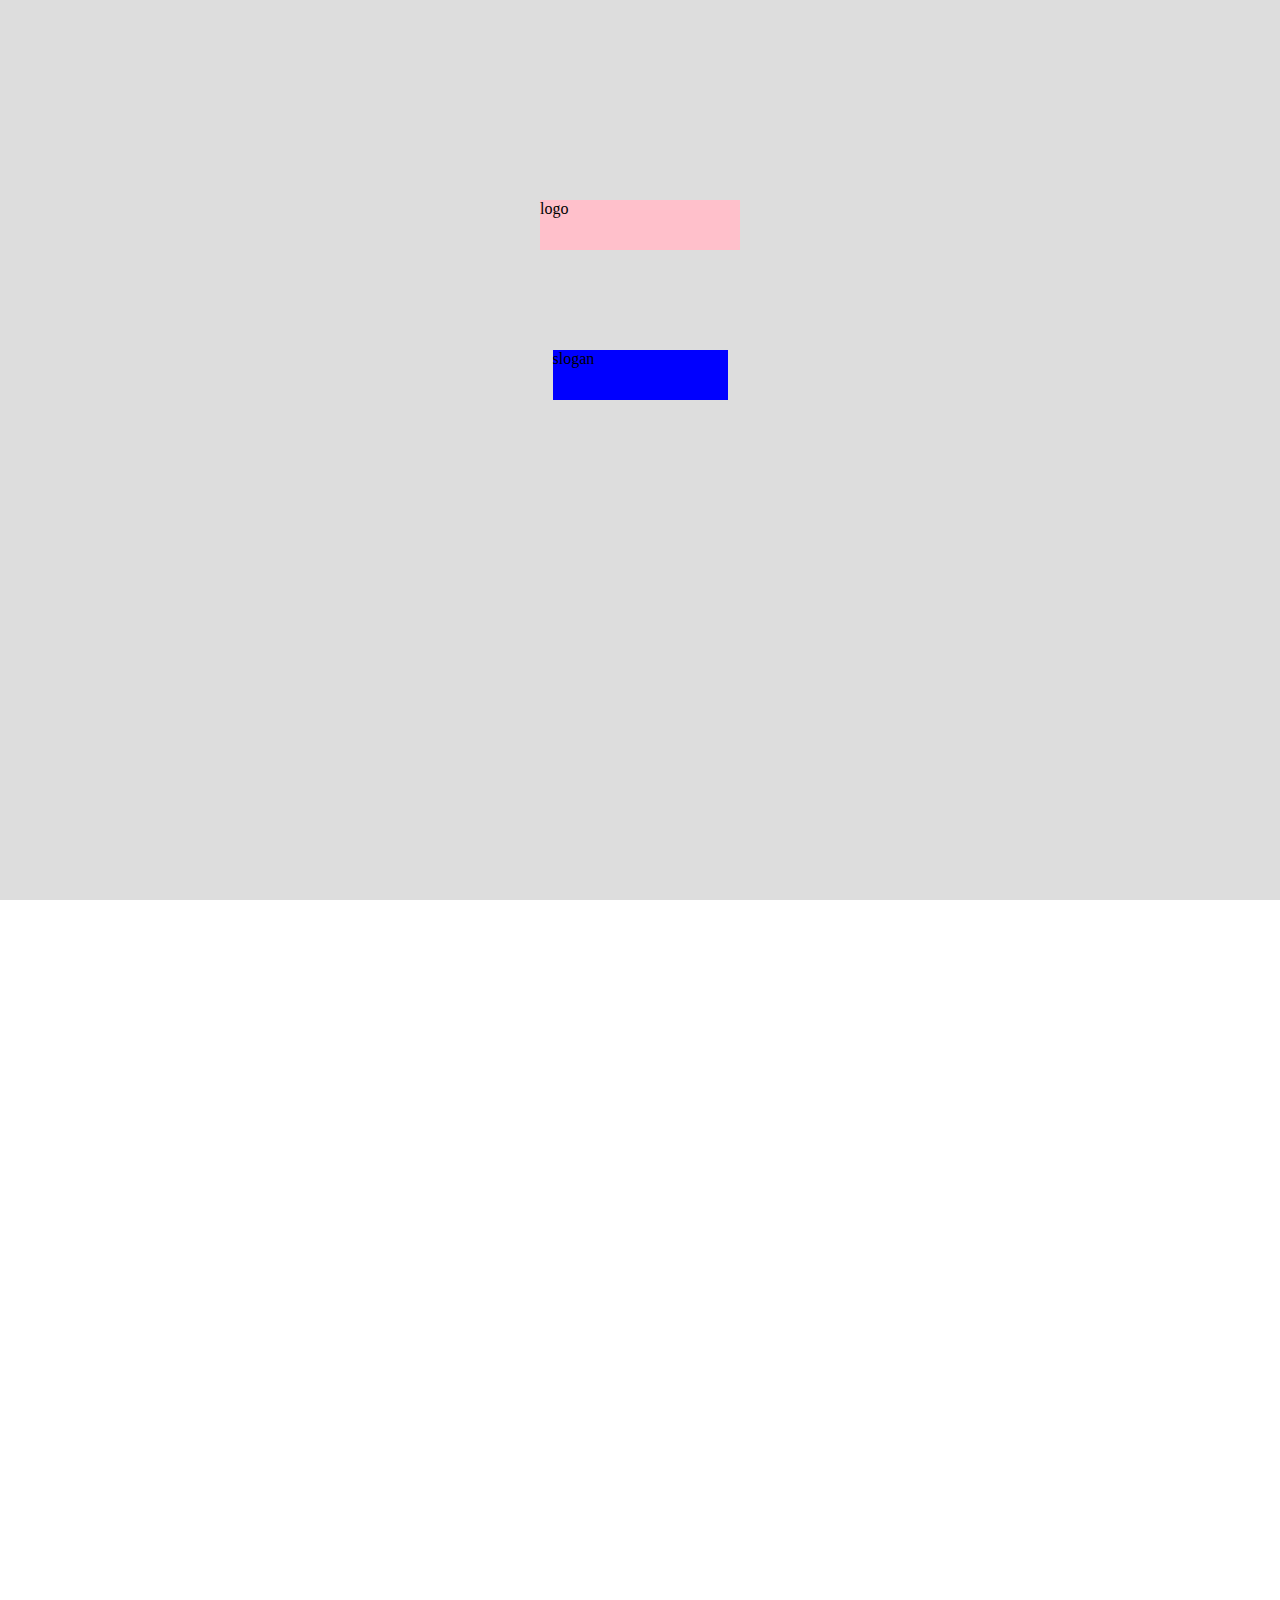
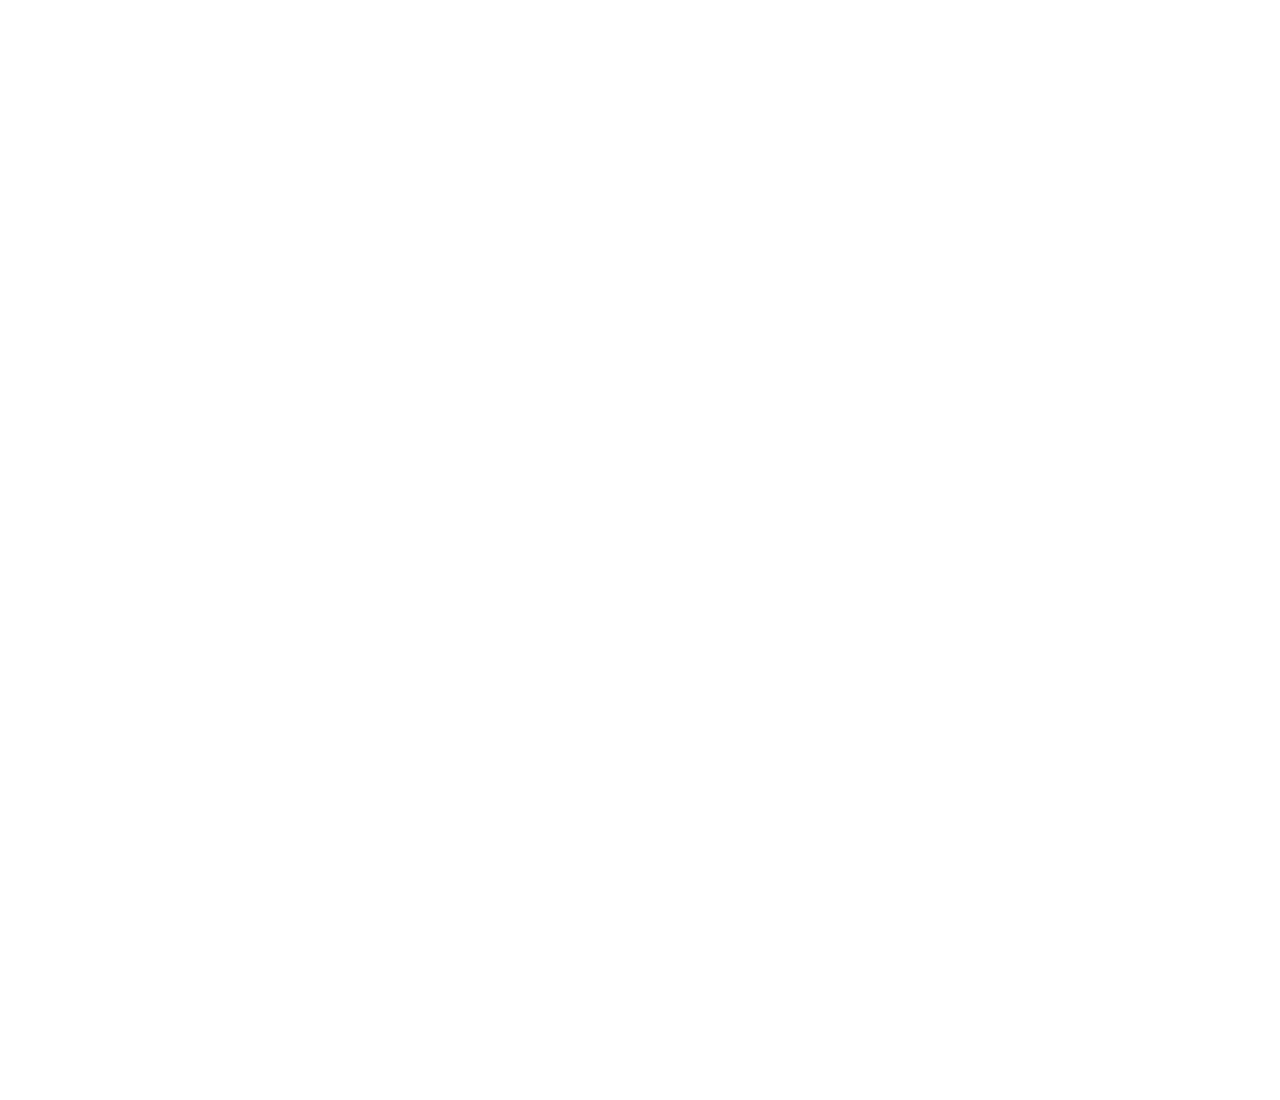
==== test/test-H5.html @ d1af9d6a ":two: add files" ====
<!DOCTYPE html>
<html lang="en">

<head>
    <meta charset="UTF-8">
    <meta name="viewport" content="width=device-width, initial-scale=1.0">
    <meta http-equiv="X-UA-Compatible" content="ie=edge">
    <title>H5</title>
    <link rel="stylesheet" href="../css/H5.css">
    <link rel="stylesheet" href="../css/H5ComponentBase.css">
    <script src="../js/lib/jquery.min.js"></script>
    <script src="../js/lib/jquery-ui.min.js"></script>
    <script src="../js/lib/jquery.fullPage.min.js"></script>
    <script src="../js/H5.js"></script>
    <script src="../js/H5ComponentBase.js"></script>
</head>
<style>
    body {
        margin: 0;
        padding: 0;
    }
</style>

<body>
    <script>
        $(function () {
            var h5 = new H5();
            h5
                .addPage('face')
                .addComponent('logo', {
                    text: 'logo',
                    width: 400,
                    height: 100,
                    css: {
                        backgroundColor: 'pink',
                        top: 200,
                        opacity: 0
                    },
                    center: true,
                    animateIn: {
                        opacity: 1
                    },
                    animateOut: {
                        opacity: 0
                    },
                })
                .addComponent('slogan', {
                    text: 'slogan',
                    width: 350,
                    height: 100,
                    css: {
                        backgroundColor: 'blue',
                        top: 350
                    },
                    center: true,
                })
                .addPage('desc')
                .addComponent('caption', {
                    text: '核心理念',
                    width: 400,
                    height: 100,
                    css: {
                        backgroundColor: 'yellow',
                        top: 200
                    },
                    center: true,
                })
                .addPage('page-3')
                .addComponent('caption', {
                    text: '课程方向分布',
                    width: 400,
                    height: 100,
                    css: {
                        backgroundColor: 'red',
                        top: 200
                    },
                    center: true,
                })
                .loader(); //可以扩张后面多资源的情况
        });
    </script>
</body>

</html>
---- css/H5.css ----
.h5{
    height: 100%;
}
.h5_page{
    position: relative;
    width: 100%;
    height: 100%;
    background-color: #ddd;
    background-size: 100%;
    background-repeat: no-repeat;
}
---- css/H5ComponentBase.css ----
/* 基本图文组件样色 */

.h5_component{
    background-size: 100%;
    background-repeat: no-repeat;
    position: absolute;
}
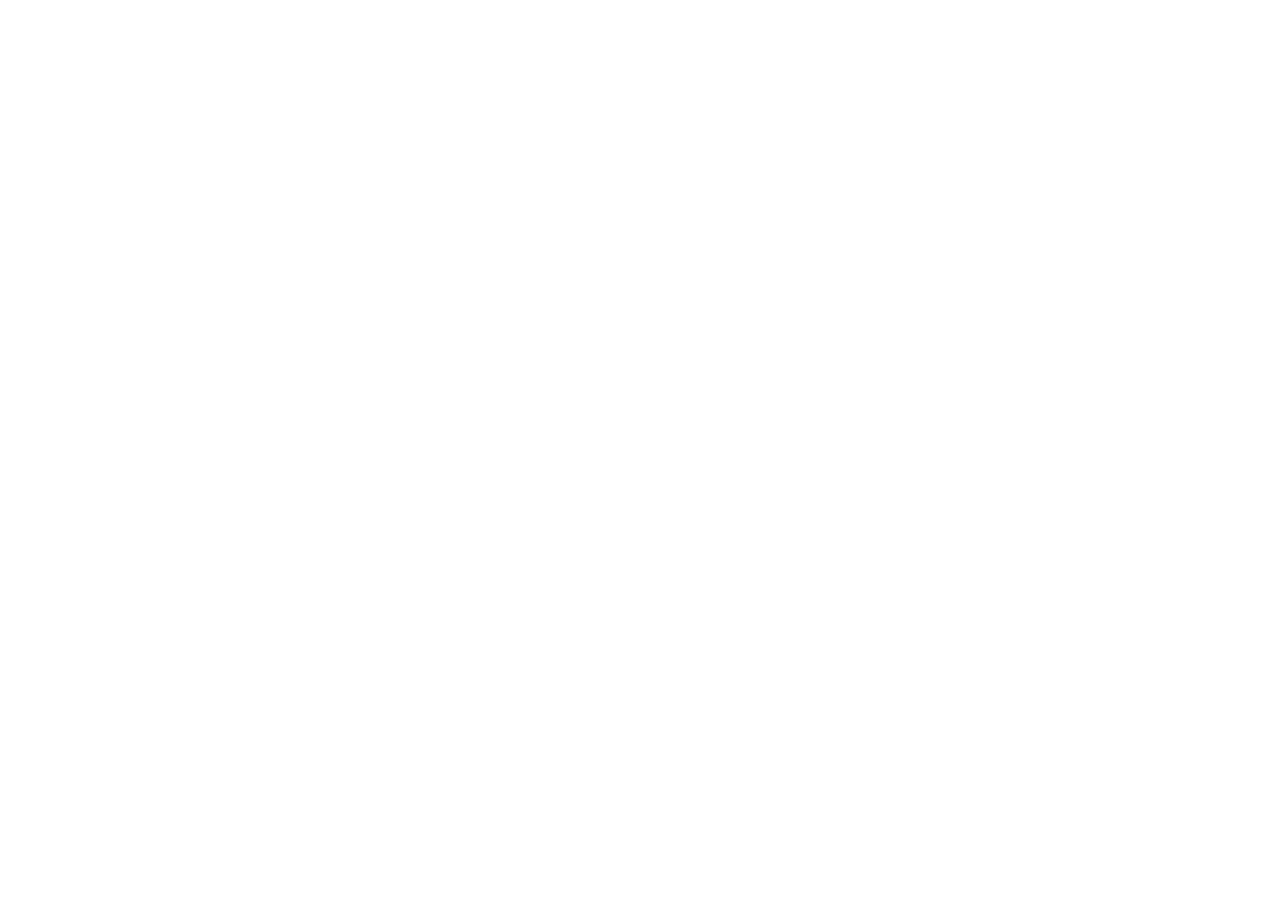
==== commit e5448b72: "add h5" ====
--- a/test/test-H5.html
+++ b/test/test-H5.html
@@ -11,8 +11,9 @@
     <script src="../js/lib/jquery.min.js"></script>
     <script src="../js/lib/jquery-ui.min.js"></script>
     <script src="../js/lib/jquery.fullPage.min.js"></script>
+    <script src="../js/H5ComponentBase.js"></script>
     <script src="../js/H5.js"></script>
-    <script src="../js/H5ComponentBase.js"></script>
+
 </head>
 <style>
     body {
--- a/css/H5.css
+++ b/css/H5.css
@@ -1,7 +1,8 @@
-.h5{
+.h5 {
     height: 100%;
 }
-.h5_page{
+
+.h5_page {
     position: relative;
     width: 100%;
     height: 100%;
